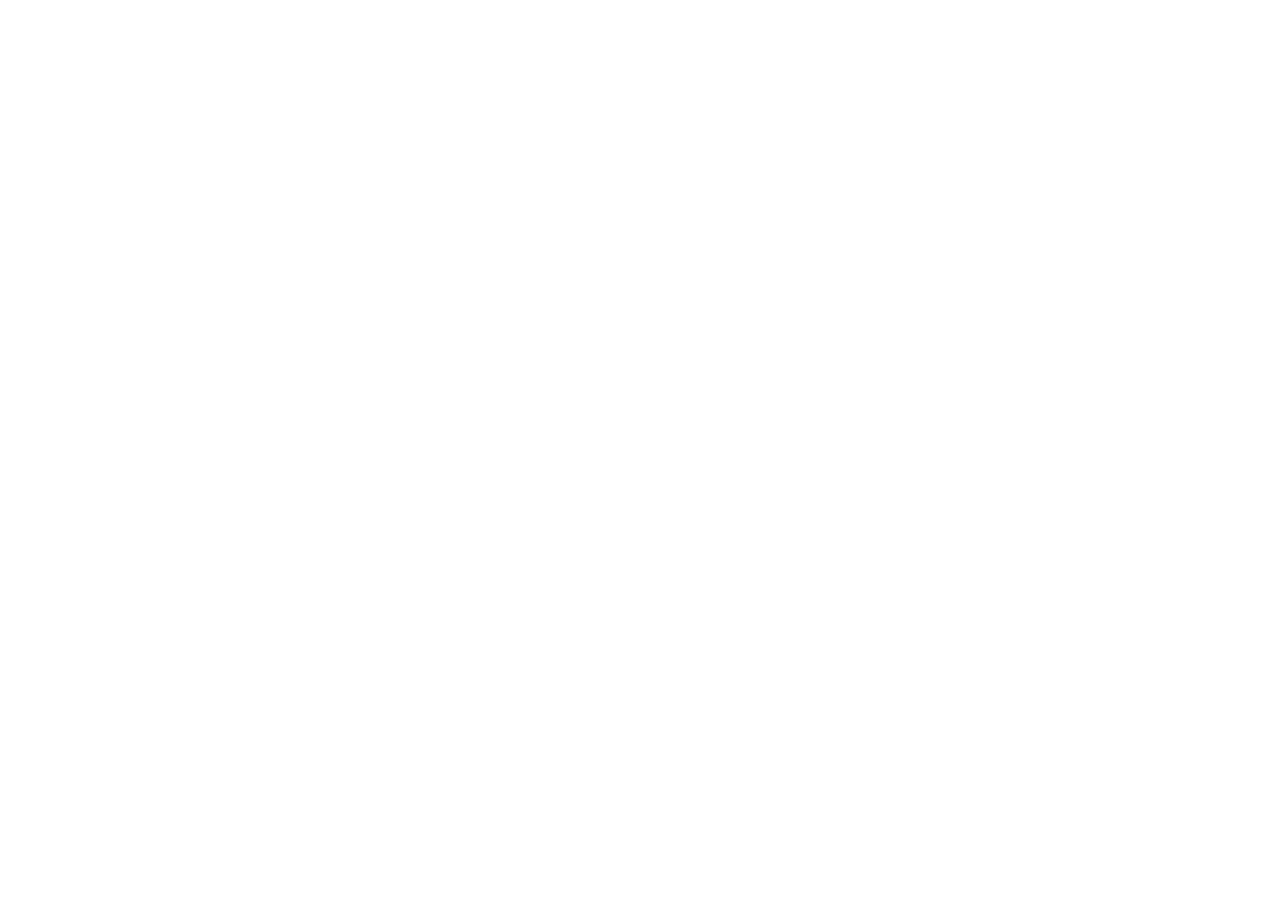
==== public/index.html @ 73baf5fd "added listener to front end" ====
<!DOCTYPE html>
<html>
<head>
	<meta charset="utf-8">
	<title>Socket.io basics</title>
</head>
<body>
<script src="/js/jquery-3.1.1.min.js"></script>
<script src="/js/socket.io-1.3.7.js"></script>
<script src="/js/app.js"></script>

</body>
</html>
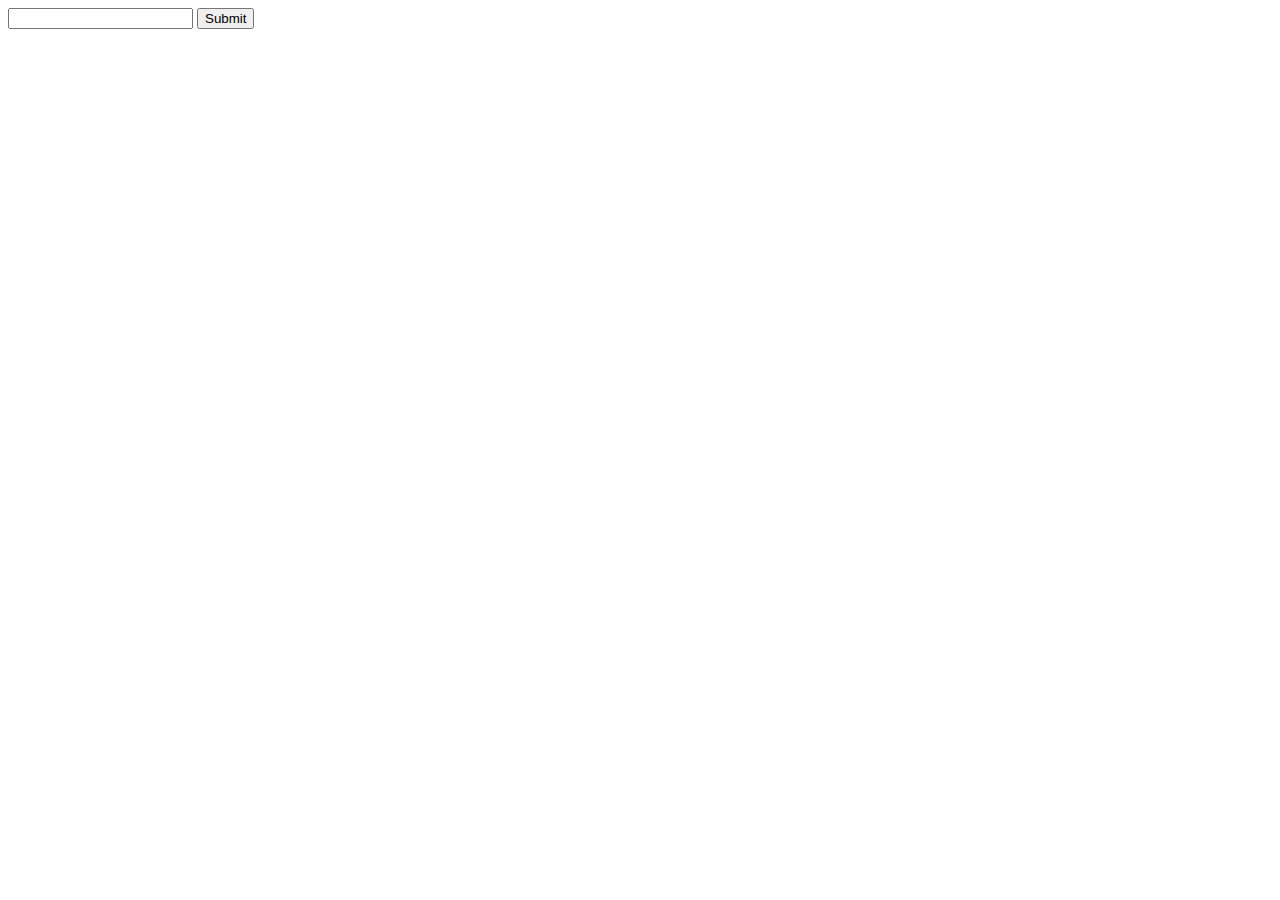
==== commit e50c8710: "Add front-end form to submit message" ====
--- a/public/index.html
+++ b/public/index.html
@@ -5,9 +5,15 @@
 	<title>Socket.io basics</title>
 </head>
 <body>
-<script src="/js/jquery-3.1.1.min.js"></script>
-<script src="/js/socket.io-1.3.7.js"></script>
-<script src="/js/app.js"></script>
+
+	<form id="message-form">
+		<input type="text" name="message">
+		<input type="submit">	
+	</form>
+
+	<script src="/js/jquery-3.1.1.min.js"></script>
+	<script src="/js/socket.io-1.3.7.js"></script>
+	<script src="/js/app.js"></script>
 
 </body>
 </html>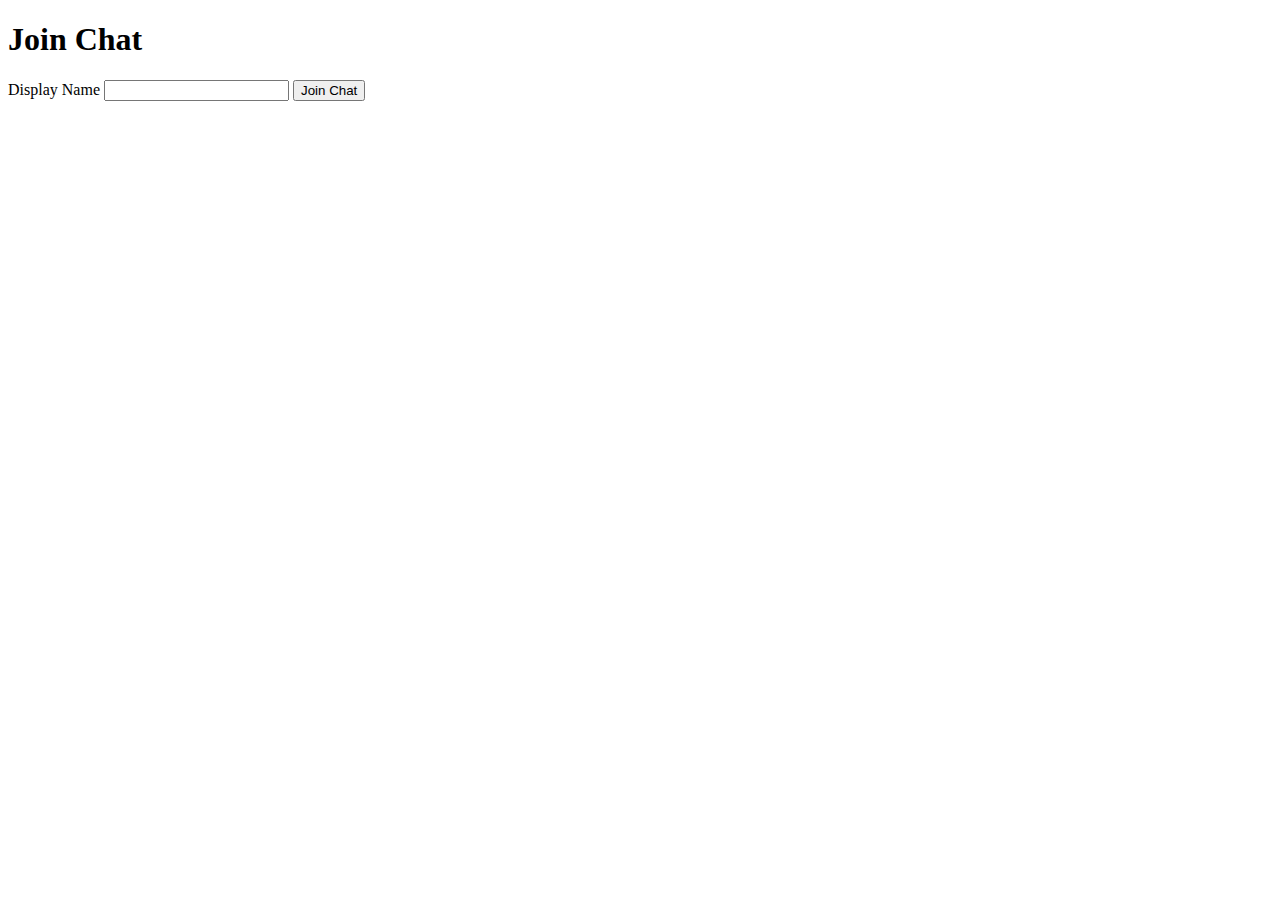
==== commit ca05132b: "added join chat screen" ====
--- a/public/index.html
+++ b/public/index.html
@@ -5,15 +5,13 @@
 	<title>Socket.io basics</title>
 </head>
 <body>
+	<h1>Join Chat</h1>
 
-	<form id="message-form">
-		<input type="text" name="message">
-		<input type="submit">	
+	<form action="/chat.html">
+		<label>Display Name</label>
+		<input type="text" name="name">
+		<input type="submit" value="Join Chat">
 	</form>
-
-	<script src="/js/jquery-3.1.1.min.js"></script>
-	<script src="/js/socket.io-1.3.7.js"></script>
-	<script src="/js/app.js"></script>
 
 </body>
 </html>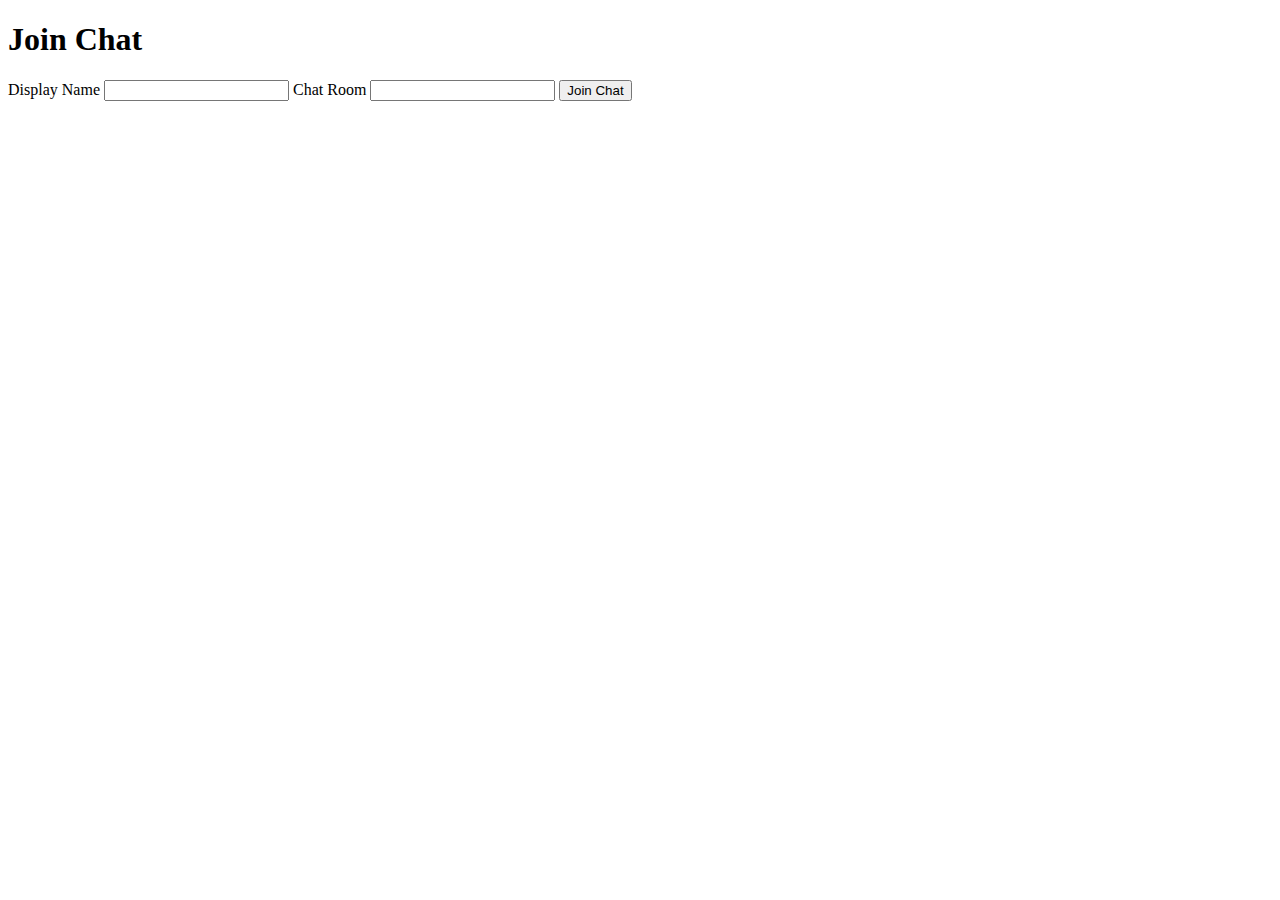
==== commit 4ad59d15: "add support for chat room:" ====
--- a/public/index.html
+++ b/public/index.html
@@ -10,6 +10,8 @@
 	<form action="/chat.html">
 		<label>Display Name</label>
 		<input type="text" name="name">
+		<label>Chat Room</label>
+		<input type="text" name="room">
 		<input type="submit" value="Join Chat">
 	</form>
 
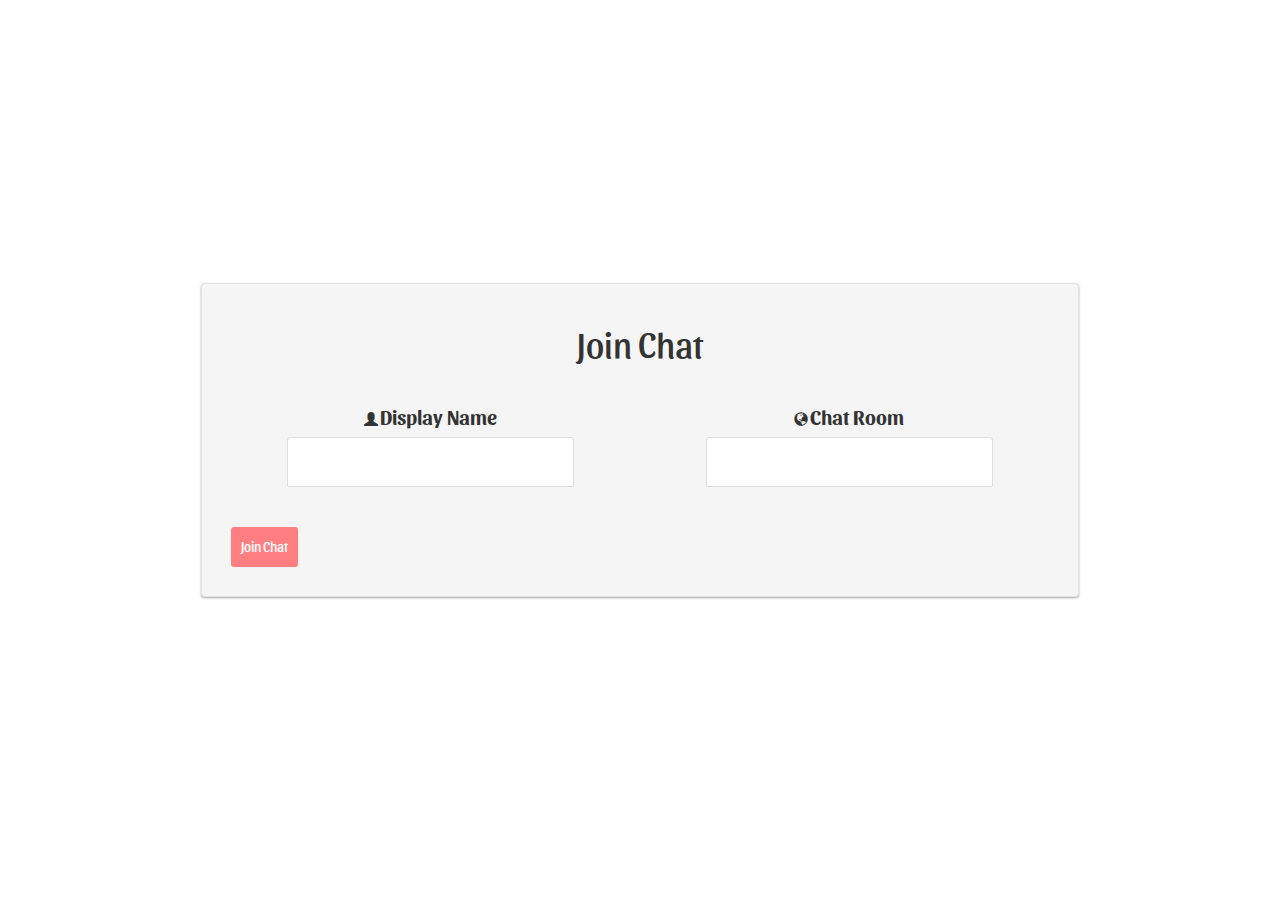
==== commit ed24a320: "add bootstrap & style page" ====
--- a/public/index.html
+++ b/public/index.html
@@ -3,17 +3,32 @@
 <head>
 	<meta charset="utf-8">
 	<title>Socket.io basics</title>
+	<link rel="stylesheet"  type="text/css" href="./css/bootstrap.min.css">
+	<link rel="stylesheet" type="text/css" href="./css/style.css">
+	<link href="https://fonts.googleapis.com/css?family=Sansita" rel="stylesheet">
 </head>
 <body>
-	<h1>Join Chat</h1>
-
-	<form action="/chat.html">
-		<label>Display Name</label>
-		<input type="text" name="name">
-		<label>Chat Room</label>
-		<input type="text" name="room">
-		<input type="submit" value="Join Chat">
-	</form>
-
+<div class="vertical-center">
+	<div class="container">
+		<div class="row">
+			<div class="regis well">
+				<h1>Join Chat</h1>
+				<form action="/chat.html">
+					<div class="middelator col-lg-6">
+						<i class="glyphicon glyphicon-user"></i>
+						<label>Display Name</label> <br>
+						<input type="text" name="name">
+					</div>
+					<div class="middelator col-lg-6">
+						<i class="glyphicon glyphicon-globe"></i>
+						<label>Chat Room</label> <br>
+						<input type="text" name="room">
+					</div>
+						<input type="submit" value="Join Chat">
+				</form>
+			</div>
+		</div>
+	</div>
+</div>
 </body>
 </html>--- a/public/css/style.css
+++ b/public/css/style.css
@@ -0,0 +1,43 @@
+body {
+	font-family: 'Sansita', sans-serif;;
+}
+
+.regis {
+	  box-shadow: 0 1px 3px rgba(0,0,0,0.12), 0 1px 2px rgba(0,0,0,0.24);
+	  width: 75%;
+	  margin-left: 12.5%;
+}
+
+.regis h1 {
+	text-align: center;
+}
+.regis label {
+	font-size: 20px;
+}
+.regis input[type='text']{
+	border: solid 1px #DCE0E0;
+	width: 80%;
+	height: 50px;
+	border-radius: 3px 3px 0px 0px;
+	/*background: rgba(229,229,229,0.2);*/
+}
+.regis input[type='submit'] {
+	background-color: #FF7E82;
+	color: white;
+	border: none;
+	padding: 10px;
+	border-radius: 3px;
+	margin: 10px;
+}
+
+.middelator {
+	text-align: center;
+	padding: 30px;
+}
+
+.vertical-center {
+	min-height: 100vh;
+	margin: 0;
+	display: flex;
+	align-items: center;
+}